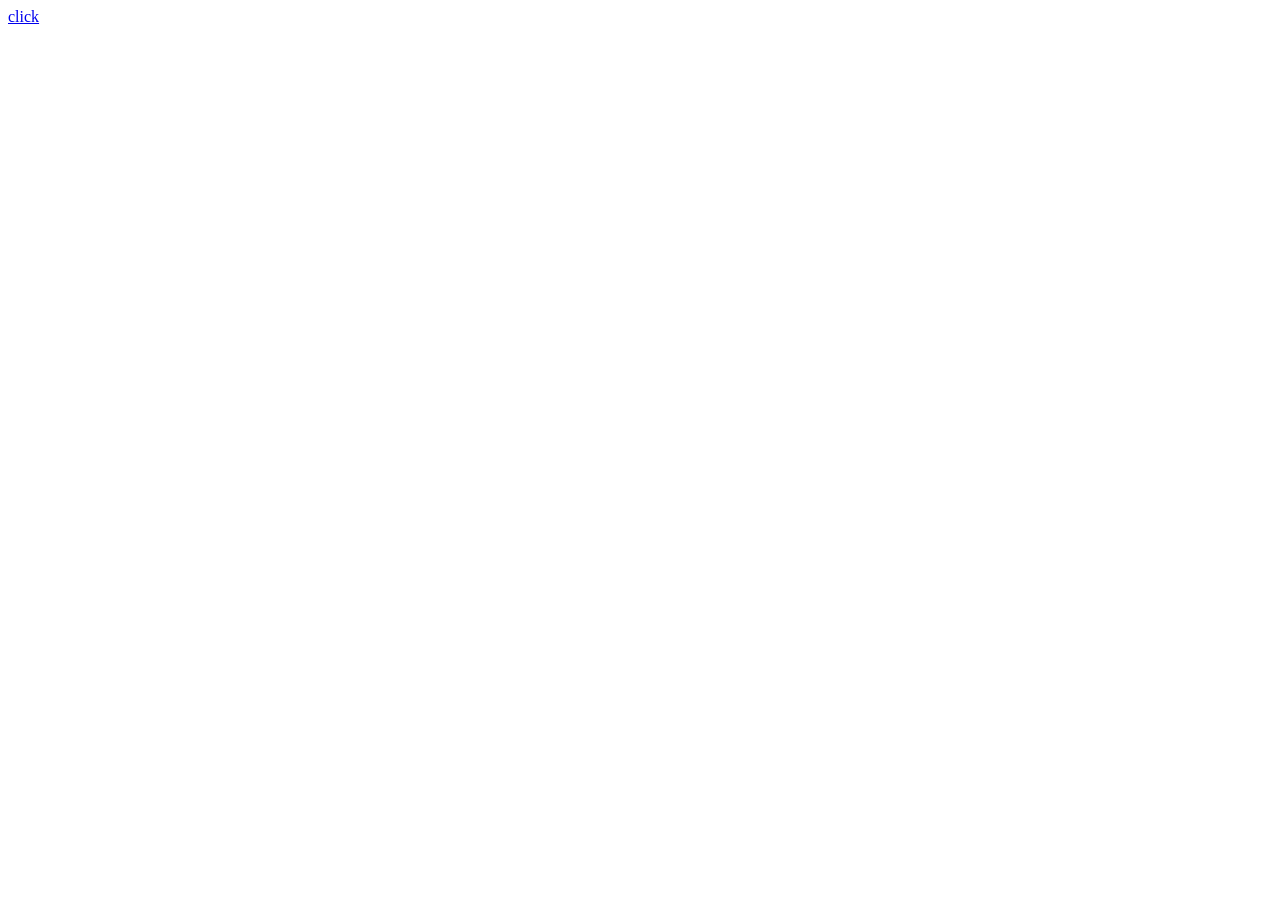
==== www/index.html @ 87e5da09 "inital commit" ====
<!DOCTYPE html>
<html>
<!--
  * Copyright © 2012-2015, Intel Corporation. All rights reserved.
  * Please see the included README.md file for license terms and conditions.
  -->
<head>
    <title>Blank App Designer Cordova Web App Project Template</title>
    <meta http-equiv="Content-type" content="text/html; charset=utf-8">

<!--
  * The "meta viewport" tag (below) helps your app size appropriately to a device's ideal viewport.
  * Note that Windows device viewports work better when initialized using the @viewport CSS rule.
  * For a quick overview of "meta viewport" and @viewport, see this article:
  *   http://webdesign.tutsplus.com/tutorials/htmlcss-tutorials/quick-tip-dont-forget-the-viewport-meta-tag
  * To see how it works, try your app on a real device with and without a "meta viewport" tag.
  * Additional useful references include:
  *   http://www.quirksmode.org/mobile/viewports.html
  *   http://www.quirksmode.org/mobile/metaviewport/devices.html
  *   https://developer.apple.com/library/safari/documentation/AppleApplications/Reference/SafariHTMLRef/Articles/MetaTags.html
-->

    <!-- <meta name="viewport" content="width=device-width, minimum-scale=1, initial-scale=1"> -->
    <meta name="viewport" content="width=device-width, minimum-scale=1, initial-scale=1, user-scalable=no">
    <!-- <meta name="viewport" content="width=device-width, initial-scale=1, user-scalable=yes, minimum-scale=1, maximum-scale=2"> -->

    <style>
    /* following three (cascaded) are equivalent to above three meta viewport statements */
    /* see http://www.quirksmode.org/blog/archives/2014/05/html5_dev_conf.html */
    /* see http://dev.w3.org/csswg/css-device-adapt/ */
        @-ms-viewport { width: 100vw ; min-zoom: 100% ; zoom: 100% ; }          @viewport { width: 100vw ; min-zoom: 100% zoom: 100% ; }
        @-ms-viewport { user-zoom: fixed ; min-zoom: 100% ; }                   @viewport { user-zoom: fixed ; min-zoom: 100% ; }
        /*@-ms-viewport { user-zoom: zoom ; min-zoom: 100% ; max-zoom: 200% ; }   @viewport { user-zoom: zoom ; min-zoom: 100% ; max-zoom: 200% ; }*/
    </style>

    <link rel="stylesheet" href="css/app.css">

<!-- IMPORTANT: Do not include a weinre script tag as part of your release builds! -->
<!-- Place your remote debugging (weinre) script URL from the Test tab here, if it does not work below -->
    <!-- <script src="http://debug-software.intel.com/target/target-script-min.js#insertabiglongfunkynumberfromthexdkstesttab"></script> -->

<!-- Recommended location for your JavaScript libraries -->
<!-- These library references (below) are just examples to give you the general idea... -->
    <!-- <script src="lib/mc/hammer.js"></script> -->
    <!-- <script src="lib/ft/fastclick.js"></script> -->

<!--
  * cordova.js is a phantom lib for "Cordova HTML5 web app," it does nothing in a "Standard HTML5 web app"
  * Seeing a "Failed to load resource: net::ERR_FILE_NOT_FOUND" message caused by this "cordova.js" script?
  * The cordova.js script is required if you convert your "Standard HTML5" project into a "Cordova" project.
  * You can safely ignore the error or comment out this line if you will not be developing a Cordova app.
-->
    <script src="cordova.js" id="xdkJScordova_"></script>

    <script src="js/app.js"></script>           <!-- for your event code, see README and file comments for details -->
    <script src="js/init-app.js"></script>      <!-- for your init code, see README and file comments for details -->
    <script src="xdk/init-dev.js"></script>     <!-- normalizes device and document ready events, see file for details -->
</head>


<body>
<a href='review.html'>click</a>
<!-- IMPORTANT: Do not include a weinre script tag as part of your release builds! -->
<!-- Place your remote debugging (weinre) script URL from the Test tab here, if it does not work above -->
    <!-- <script src="http://debug-software.intel.com/target/target-script-min.js#insertabiglongfunkynumberfromthexdkstesttab"></script> -->
</body>
</html>
---- www/css/app.css ----
/*
 * Copyright © 2012-2015, Intel Corporation. All rights reserved.
 * Please see the included README.md file for license terms and conditions.
 */

/* Disable certain interactions on touch devices */
/* SOURCE: https://github.com/ftlabs/fastclick/blob/master/examples/input.html */
/* LICENSE: https://github.com/ftlabs/fastclick/blob/master/LICENSE */
body {
    -webkit-touch-callout: none ;
    -webkit-text-size-adjust: none ; -ms-text-size-adjust: none ;
    -webkit-user-select: none ; -moz-user-select: none ; -ms-user-select: none ; user-select: none ;
    -webkit-highlight: none ;
    -webkit-tap-highlight-color: rgba(0,0,0,0) ;
    -webkit-tap-highlight-color: transparent ;      /* For some Androids */
}

/* Recommended for Windows 8 Phone */
/* SOURCE: http://www.excellentwebworld.com/common-problems-solution-for-windows-phone-8-phonegap */
html {
    -ms-touch-action: pan-x ;
}

/* Recommended for Windows 8 Phone */
/* SOURCE: http://www.excellentwebworld.com/common-problems-solution-for-windows-phone-8-phonegap */
body {
    -ms-touch-action: pan-y ;
    -ms-content-zooming: none ;
}

/* allow copy-paste */
input, textarea  {
    -webkit-user-select: text ; -moz-user-select: text ; -ms-user-select: text ; user-select: text ;
}

body {
    /* margin: 0.5rem ; */
    background: white ;
    color: black ;
}
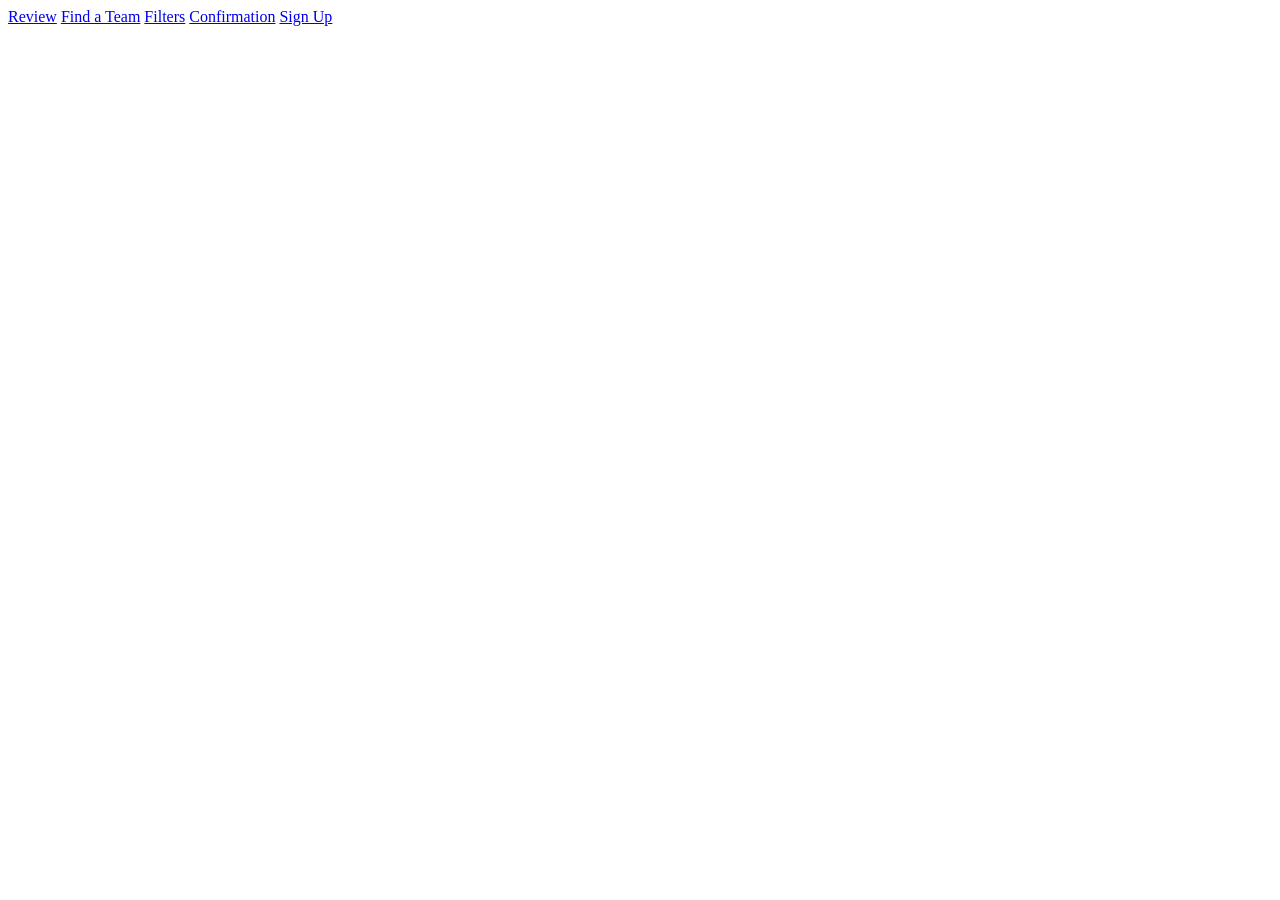
==== commit 38293430: "adding four more views" ====
--- a/www/index.html
+++ b/www/index.html
@@ -59,7 +59,12 @@
 
 
 <body>
-<a href='review.html'>click</a>
+<a href='review.html'>Review</a>
+<a href='page2.html'>Find a Team</a>
+<a href='page4.html'>Filters</a>
+<a href='page5.html'>Confirmation</a>
+<a href='page6.html'>Sign Up</a>
+    
 <!-- IMPORTANT: Do not include a weinre script tag as part of your release builds! -->
 <!-- Place your remote debugging (weinre) script URL from the Test tab here, if it does not work above -->
     <!-- <script src="http://debug-software.intel.com/target/target-script-min.js#insertabiglongfunkynumberfromthexdkstesttab"></script> -->
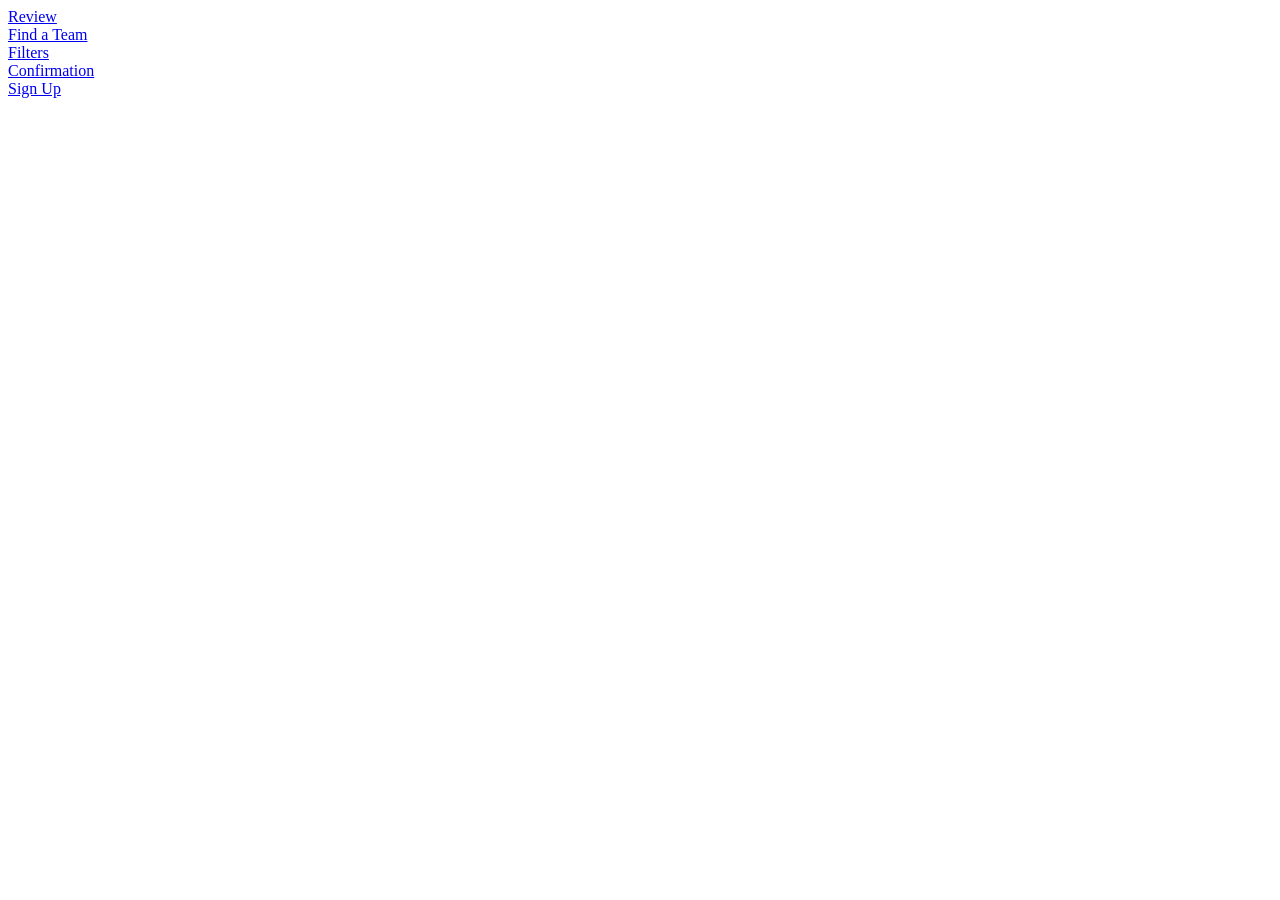
==== commit 2a162784: "updating splash, added breaks, and linked hamburger to index" ====
--- a/www/index.html
+++ b/www/index.html
@@ -59,10 +59,10 @@
 
 
 <body>
-<a href='review.html'>Review</a>
-<a href='page2.html'>Find a Team</a>
-<a href='page4.html'>Filters</a>
-<a href='page5.html'>Confirmation</a>
+<a href='review.html'>Review</a><br>
+<a href='page2.html'>Find a Team</a><br>
+<a href='page4.html'>Filters</a><br>
+<a href='page5.html'>Confirmation</a><br>
 <a href='page6.html'>Sign Up</a>
     
 <!-- IMPORTANT: Do not include a weinre script tag as part of your release builds! -->
